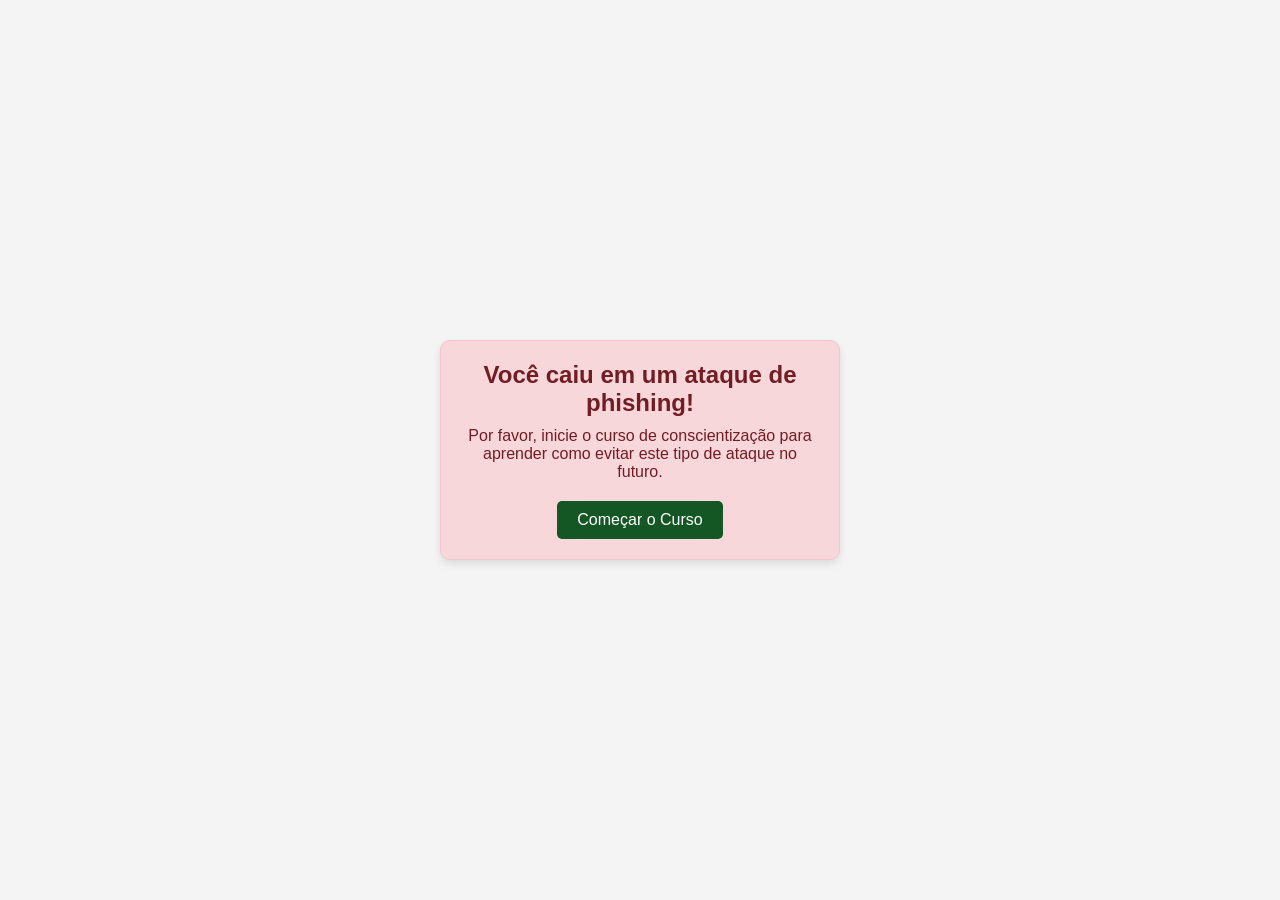
==== pagina inicial/index.html @ fcf2808e "Add files via upload" ====
<!DOCTYPE html>
<html lang="pt-br">
<head>
    <meta charset="UTF-8">
    <meta name="viewport" content="width=device-width, initial-scale=1.0">
    <title>Aviso de Phishing</title>
    <link rel="stylesheet" href="style.css">
</head>
<body>

    <div class="container">
        <div class="message-box">
            <h1>Você caiu em um ataque de phishing!</h1>
            <p>Por favor, inicie o curso de conscientização para aprender como evitar este tipo de ataque no futuro.</p>
            <button onclick="window.location.href='curso.html'">Começar o Curso</button>
        </div>
    </div>

</body>
</html>
---- pagina inicial/style.css ----
/* Resetando margens e padding padrão */
* {
    margin: 0;
    padding: 0;
    box-sizing: border-box;
}

/* Corpo da página */
body {
    font-family: Arial, sans-serif;
    background-color: #f4f4f4;
    display: flex;
    justify-content: center;
    align-items: center;
    height: 100vh;
}

/* Container centralizado */
.container {
    display: flex;
    justify-content: center;
    align-items: center;
    height: 100%;
    width: 100%;
}

/* Caixa de mensagem */
.message-box {
    background-color: #f8d7da;
    border: 1px solid #f5c6cb;
    padding: 20px;
    border-radius: 10px;
    text-align: center;
    max-width: 400px;
    box-shadow: 0 4px 8px rgba(0, 0, 0, 0.1);
}

/* Título da mensagem */
.message-box h1 {
    font-size: 24px;
    color: #721c24;
    margin-bottom: 10px;
}

/* Parágrafo do aviso */
.message-box p {
    font-size: 16px;
    color: #721c24;
    margin-bottom: 20px;
}

/* Botão de ação */
.message-box button {
    background-color: #155724;
    color: white;
    font-size: 16px;
    padding: 10px 20px;
    border: none;
    border-radius: 5px;
    cursor: pointer;
    transition: background-color 0.3s;
}

/* Efeito ao passar o mouse sobre o botão */
.message-box button:hover {
    background-color: #218838;
}
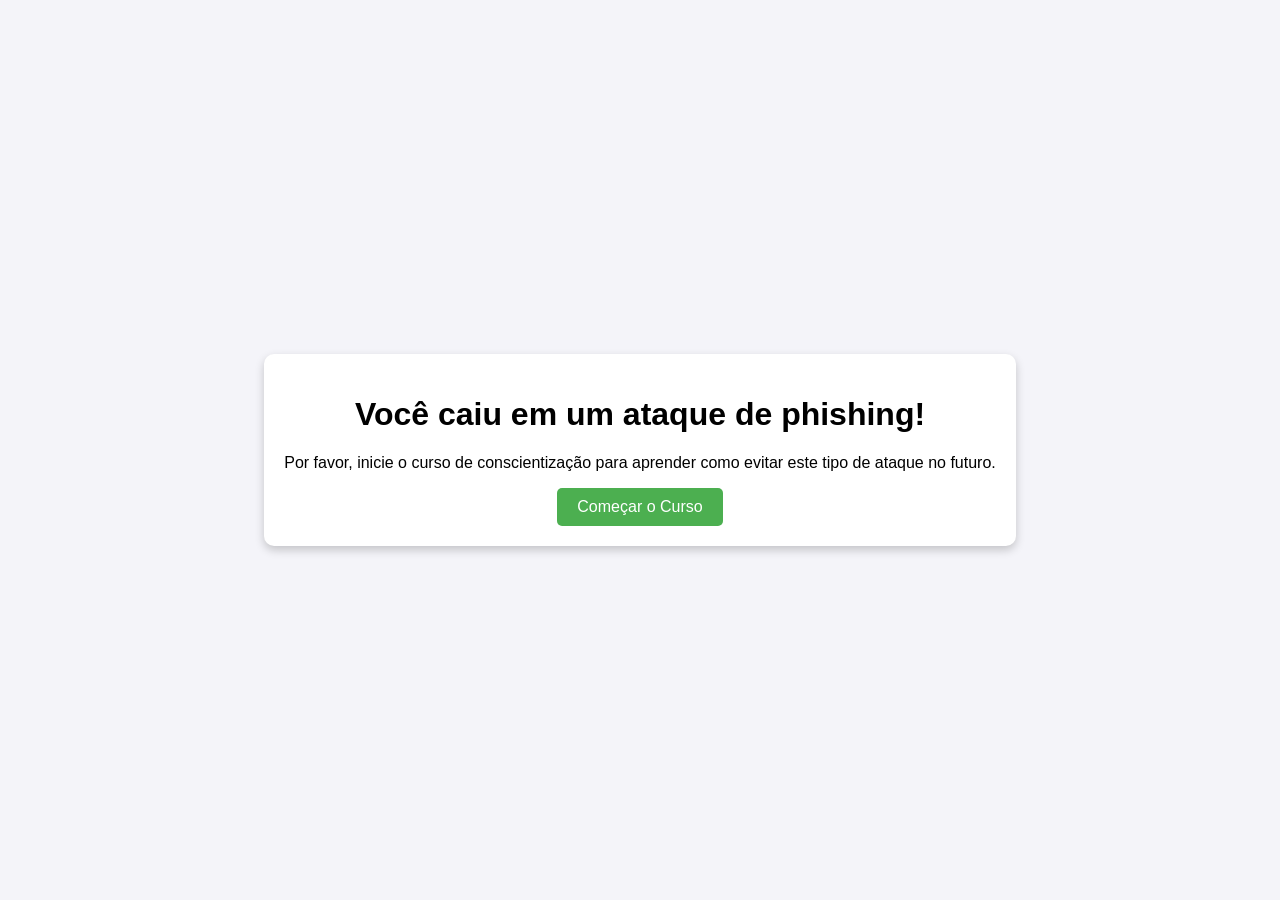
==== commit 56287103: "Update index.html" ====
--- a/pagina inicial/index.html
+++ b/pagina inicial/index.html
@@ -12,7 +12,7 @@
         <div class="message-box">
             <h1>Você caiu em um ataque de phishing!</h1>
             <p>Por favor, inicie o curso de conscientização para aprender como evitar este tipo de ataque no futuro.</p>
-            <button onclick="window.location.href='curso.html'">Começar o Curso</button>
+            <button onclick="window.location.href='slide1.html'">Começar o Curso</button>
         </div>
     </div>
 
--- a/pagina inicial/style.css
+++ b/pagina inicial/style.css
@@ -1,67 +1,45 @@
-/* Resetando margens e padding padrão */
-* {
-    margin: 0;
-    padding: 0;
-    box-sizing: border-box;
-}
-
-/* Corpo da página */
-body {
-    font-family: Arial, sans-serif;
-    background-color: #f4f4f4;
-    display: flex;
-    justify-content: center;
-    align-items: center;
-    height: 100vh;
-}
-
-/* Container centralizado */
-.container {
-    display: flex;
-    justify-content: center;
-    align-items: center;
-    height: 100%;
-    width: 100%;
-}
-
-/* Caixa de mensagem */
-.message-box {
-    background-color: #f8d7da;
-    border: 1px solid #f5c6cb;
-    padding: 20px;
-    border-radius: 10px;
-    text-align: center;
-    max-width: 400px;
-    box-shadow: 0 4px 8px rgba(0, 0, 0, 0.1);
-}
-
-/* Título da mensagem */
-.message-box h1 {
-    font-size: 24px;
-    color: #721c24;
-    margin-bottom: 10px;
-}
-
-/* Parágrafo do aviso */
-.message-box p {
-    font-size: 16px;
-    color: #721c24;
-    margin-bottom: 20px;
-}
-
-/* Botão de ação */
-.message-box button {
-    background-color: #155724;
-    color: white;
-    font-size: 16px;
-    padding: 10px 20px;
-    border: none;
-    border-radius: 5px;
-    cursor: pointer;
-    transition: background-color 0.3s;
-}
-
-/* Efeito ao passar o mouse sobre o botão */
-.message-box button:hover {
-    background-color: #218838;
-}
+body {
+  font-family: Arial, sans-serif;
+  margin: 0;
+  padding: 0;
+  display: flex;
+  justify-content: center;
+  align-items: center;
+  height: 100vh;
+  background-color: #f4f4f9;
+}
+
+.container {
+  text-align: center;
+  padding: 20px;
+  background: white;
+  box-shadow: 0px 4px 10px rgba(0, 0, 0, 0.2);
+  border-radius: 10px;
+}
+
+.slide p {
+  margin-bottom: 20px;
+  font-size: 1.2em;
+}
+
+video {
+  border: 2px solid #ddd;
+  border-radius: 10px;
+  margin-bottom: 20px;
+}
+
+button {
+  padding: 10px 20px;
+  font-size: 1em;
+  color: white;
+  background-color: gray;
+  border: none;
+  border-radius: 5px;
+  cursor: not-allowed;
+  transition: background-color 0.3s;
+}
+
+button:enabled {
+  background-color: #4CAF50;
+  cursor: pointer;
+}
